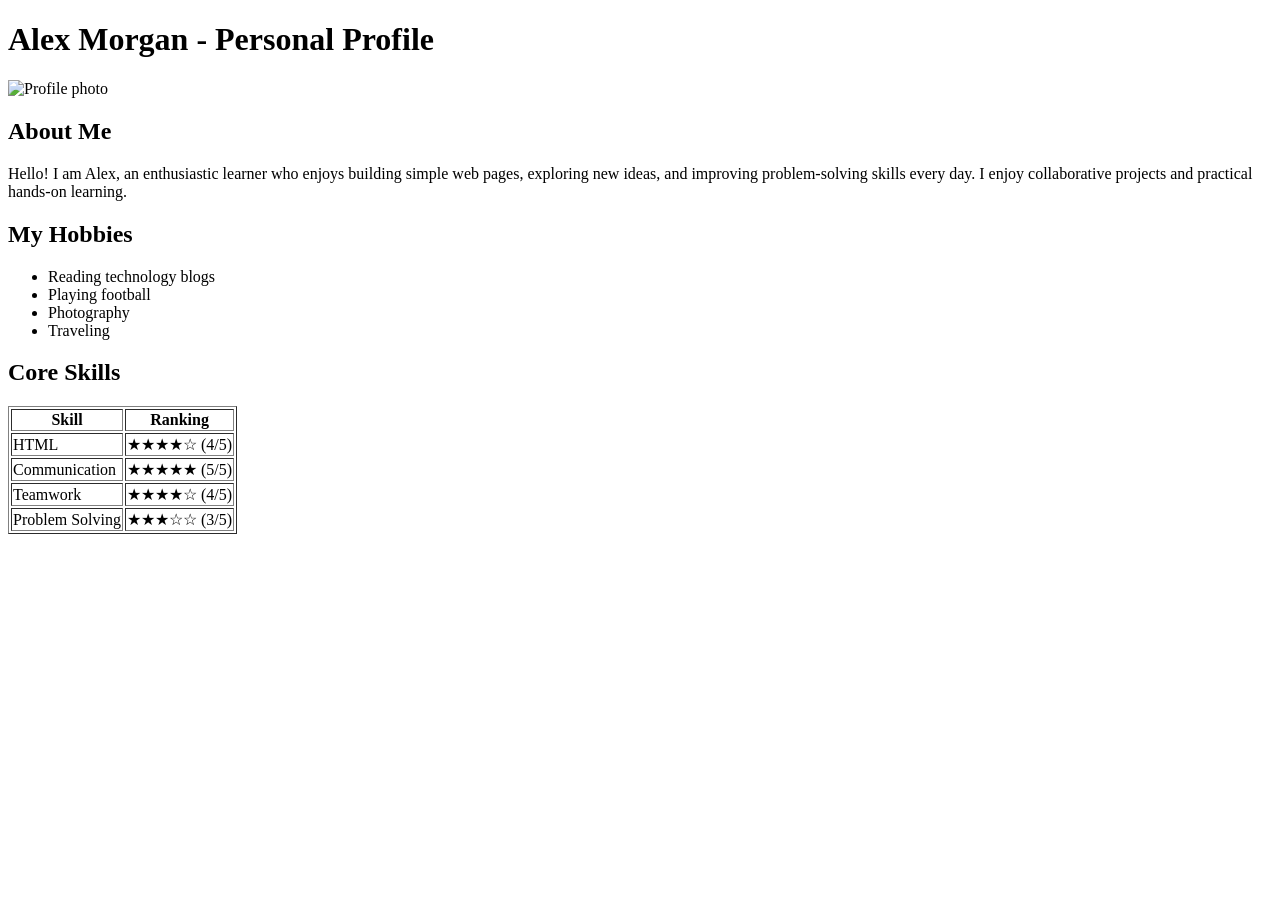
==== index.html @ a1b3aa24 "Add simple personal profile HTML page" ====
<!DOCTYPE html>
<html lang="en">
<head>
  <meta charset="UTF-8" />
  <meta name="viewport" content="width=device-width, initial-scale=1.0" />
  <title>My Personal Profile</title>
</head>
<body>
  <h1>Alex Morgan - Personal Profile</h1>

  <img
    src="https://images.unsplash.com/photo-1500648767791-00dcc994a43e?auto=format&fit=crop&w=400&q=80"
    alt="Profile photo"
    width="220"
  />

  <section>
    <h2>About Me</h2>
    <p>
      Hello! I am Alex, an enthusiastic learner who enjoys building simple web
      pages, exploring new ideas, and improving problem-solving skills every day.
      I enjoy collaborative projects and practical hands-on learning.
    </p>
  </section>

  <h2>My Hobbies</h2>
  <ul>
    <li>Reading technology blogs</li>
    <li>Playing football</li>
    <li>Photography</li>
    <li>Traveling</li>
  </ul>

  <h2>Core Skills</h2>
  <table border="1">
    <tr>
      <th>Skill</th>
      <th>Ranking</th>
    </tr>
    <tr>
      <td>HTML</td>
      <td>★★★★☆ (4/5)</td>
    </tr>
    <tr>
      <td>Communication</td>
      <td>★★★★★ (5/5)</td>
    </tr>
    <tr>
      <td>Teamwork</td>
      <td>★★★★☆ (4/5)</td>
    </tr>
    <tr>
      <td>Problem Solving</td>
      <td>★★★☆☆ (3/5)</td>
    </tr>
  </table>
</body>
</html>
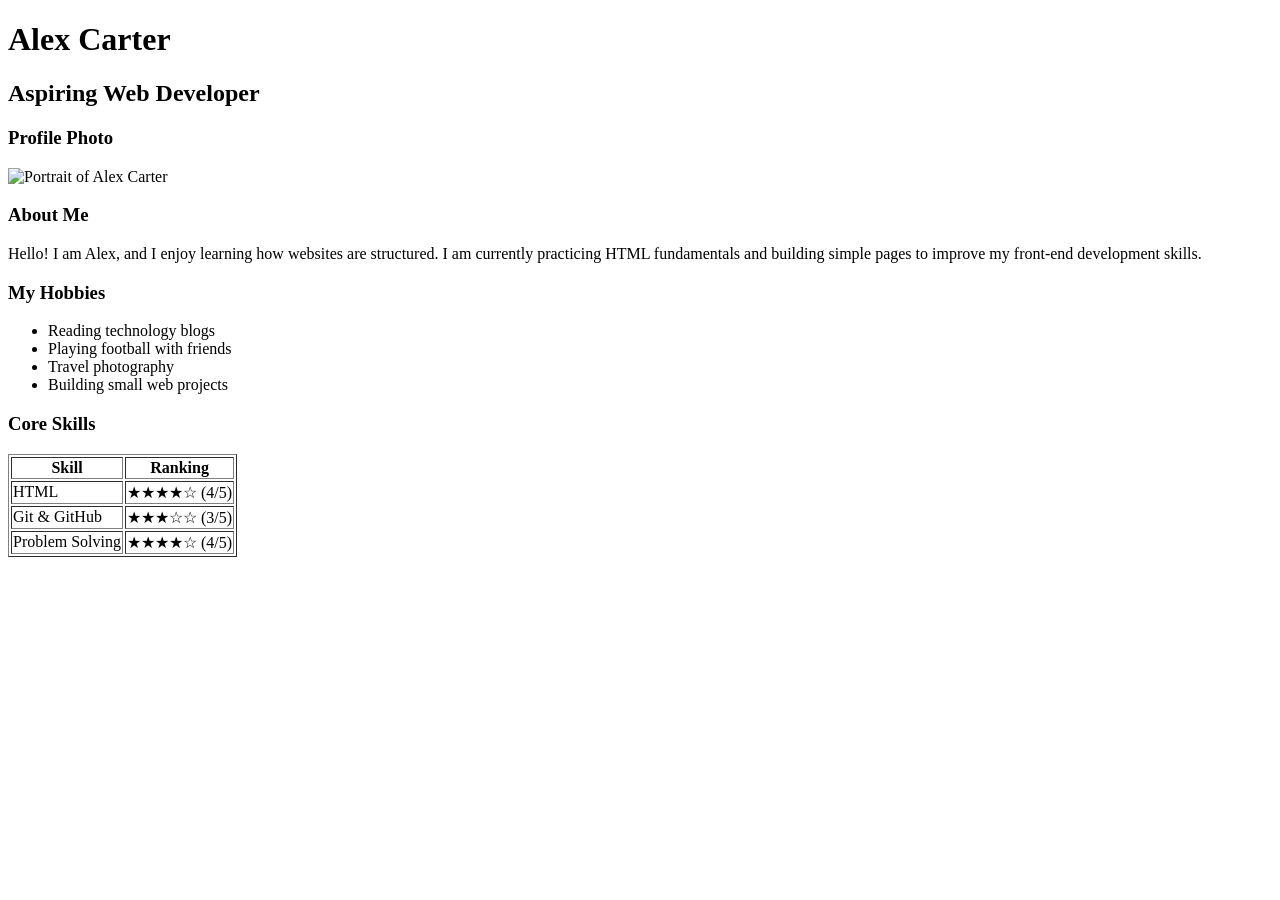
==== commit 6d3c5586: "Add basic personal profile HTML page" ====
--- a/index.html
+++ b/index.html
@@ -1,58 +1,71 @@
 <!DOCTYPE html>
 <html lang="en">
-<head>
-  <meta charset="UTF-8" />
-  <meta name="viewport" content="width=device-width, initial-scale=1.0" />
-  <title>My Personal Profile</title>
-</head>
-<body>
-  <h1>Alex Morgan - Personal Profile</h1>
+  <head>
+    <meta charset="UTF-8" />
+    <meta name="viewport" content="width=device-width, initial-scale=1.0" />
+    <title>Personal Profile - Alex Carter</title>
+  </head>
+  <body>
+    <header>
+      <h1>Alex Carter</h1>
+      <h2>Aspiring Web Developer</h2>
+    </header>
 
-  <img
-    src="https://images.unsplash.com/photo-1500648767791-00dcc994a43e?auto=format&fit=crop&w=400&q=80"
-    alt="Profile photo"
-    width="220"
-  />
+    <main>
+      <section>
+        <h3>Profile Photo</h3>
+        <img
+          src="https://images.unsplash.com/photo-1500648767791-00dcc994a43e?auto=format&fit=crop&w=400&q=80"
+          alt="Portrait of Alex Carter"
+          width="220"
+          height="220"
+        />
+      </section>
 
-  <section>
-    <h2>About Me</h2>
-    <p>
-      Hello! I am Alex, an enthusiastic learner who enjoys building simple web
-      pages, exploring new ideas, and improving problem-solving skills every day.
-      I enjoy collaborative projects and practical hands-on learning.
-    </p>
-  </section>
+      <section>
+        <h3>About Me</h3>
+        <p>
+          Hello! I am Alex, and I enjoy learning how websites are structured.
+          I am currently practicing HTML fundamentals and building simple pages
+          to improve my front-end development skills.
+        </p>
+      </section>
 
-  <h2>My Hobbies</h2>
-  <ul>
-    <li>Reading technology blogs</li>
-    <li>Playing football</li>
-    <li>Photography</li>
-    <li>Traveling</li>
-  </ul>
+      <section>
+        <h3>My Hobbies</h3>
+        <ul>
+          <li>Reading technology blogs</li>
+          <li>Playing football with friends</li>
+          <li>Travel photography</li>
+          <li>Building small web projects</li>
+        </ul>
+      </section>
 
-  <h2>Core Skills</h2>
-  <table border="1">
-    <tr>
-      <th>Skill</th>
-      <th>Ranking</th>
-    </tr>
-    <tr>
-      <td>HTML</td>
-      <td>★★★★☆ (4/5)</td>
-    </tr>
-    <tr>
-      <td>Communication</td>
-      <td>★★★★★ (5/5)</td>
-    </tr>
-    <tr>
-      <td>Teamwork</td>
-      <td>★★★★☆ (4/5)</td>
-    </tr>
-    <tr>
-      <td>Problem Solving</td>
-      <td>★★★☆☆ (3/5)</td>
-    </tr>
-  </table>
-</body>
+      <section>
+        <h3>Core Skills</h3>
+        <table border="1">
+          <thead>
+            <tr>
+              <th>Skill</th>
+              <th>Ranking</th>
+            </tr>
+          </thead>
+          <tbody>
+            <tr>
+              <td>HTML</td>
+              <td>★★★★☆ (4/5)</td>
+            </tr>
+            <tr>
+              <td>Git & GitHub</td>
+              <td>★★★☆☆ (3/5)</td>
+            </tr>
+            <tr>
+              <td>Problem Solving</td>
+              <td>★★★★☆ (4/5)</td>
+            </tr>
+          </tbody>
+        </table>
+      </section>
+    </main>
+  </body>
 </html>
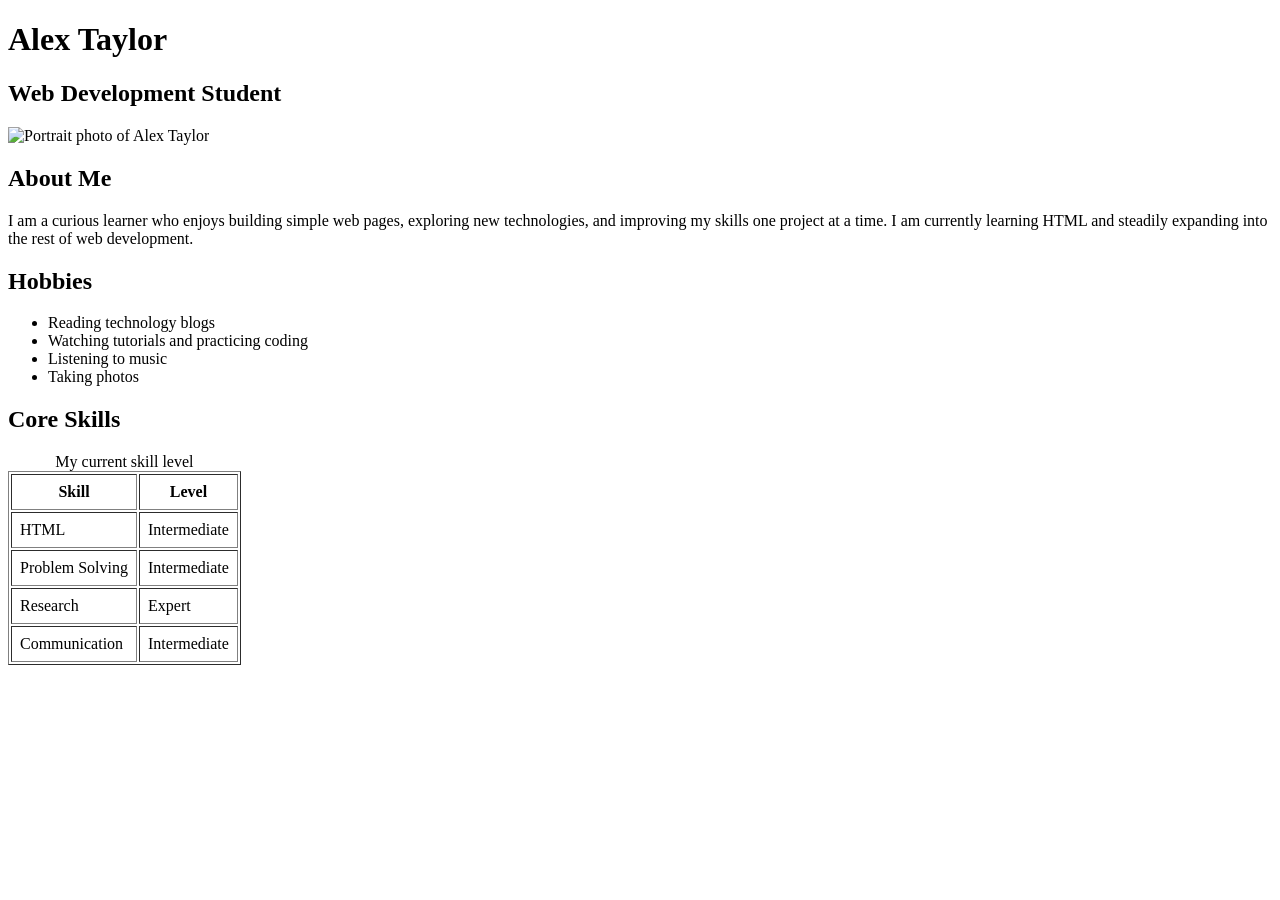
==== commit 065cfbca: "My Personal Profile" ====
--- a/index.html
+++ b/index.html
@@ -1,71 +1,71 @@
 <!DOCTYPE html>
 <html lang="en">
-  <head>
-    <meta charset="UTF-8" />
-    <meta name="viewport" content="width=device-width, initial-scale=1.0" />
-    <title>Personal Profile - Alex Carter</title>
-  </head>
-  <body>
-    <header>
-      <h1>Alex Carter</h1>
-      <h2>Aspiring Web Developer</h2>
-    </header>
+	<head>
+		<meta charset="UTF-8" />
+		<meta name="viewport" content="width=device-width, initial-scale=1.0" />
+		<title>My Personal Profile</title>
+	</head>
+	<body>
+		<h1>Alex Taylor</h1>
+		<h2>Web Development Student</h2>
 
-    <main>
-      <section>
-        <h3>Profile Photo</h3>
-        <img
-          src="https://images.unsplash.com/photo-1500648767791-00dcc994a43e?auto=format&fit=crop&w=400&q=80"
-          alt="Portrait of Alex Carter"
-          width="220"
-          height="220"
-        />
-      </section>
+		<img
+			src="https://images.unsplash.com/photo-1500648767791-00dcc994a43e?auto=format&fit=crop&w=800&q=80"
+			alt="Portrait photo of Alex Taylor"
+			width="300"
+		/>
 
-      <section>
-        <h3>About Me</h3>
-        <p>
-          Hello! I am Alex, and I enjoy learning how websites are structured.
-          I am currently practicing HTML fundamentals and building simple pages
-          to improve my front-end development skills.
-        </p>
-      </section>
+		<section>
+			<h2>About Me</h2>
+			<p>
+				I am a curious learner who enjoys building simple web pages, exploring
+				new technologies, and improving my skills one project at a time. I am
+				currently learning HTML and steadily expanding into the rest of web
+				development.
+			</p>
+		</section>
 
-      <section>
-        <h3>My Hobbies</h3>
-        <ul>
-          <li>Reading technology blogs</li>
-          <li>Playing football with friends</li>
-          <li>Travel photography</li>
-          <li>Building small web projects</li>
-        </ul>
-      </section>
+		<section>
+			<h2>Hobbies</h2>
+			<ul>
+				<li>Reading technology blogs</li>
+				<li>Watching tutorials and practicing coding</li>
+				<li>Listening to music</li>
+				<li>Taking photos</li>
+			</ul>
+		</section>
 
-      <section>
-        <h3>Core Skills</h3>
-        <table border="1">
-          <thead>
-            <tr>
-              <th>Skill</th>
-              <th>Ranking</th>
-            </tr>
-          </thead>
-          <tbody>
-            <tr>
-              <td>HTML</td>
-              <td>★★★★☆ (4/5)</td>
-            </tr>
-            <tr>
-              <td>Git & GitHub</td>
-              <td>★★★☆☆ (3/5)</td>
-            </tr>
-            <tr>
-              <td>Problem Solving</td>
-              <td>★★★★☆ (4/5)</td>
-            </tr>
-          </tbody>
-        </table>
-      </section>
-    </main>
-  </body>
-</html>
+		<section>
+			<h2>Core Skills</h2>
+			<table border="1" cellpadding="8">
+				<caption>
+					My current skill level
+				</caption>
+				<thead>
+					<tr>
+						<th>Skill</th>
+						<th>Level</th>
+					</tr>
+				</thead>
+				<tbody>
+					<tr>
+						<td>HTML</td>
+						<td>Intermediate</td>
+					</tr>
+					<tr>
+						<td>Problem Solving</td>
+						<td>Intermediate</td>
+					</tr>
+					<tr>
+						<td>Research</td>
+						<td>Expert</td>
+					</tr>
+					<tr>
+						<td>Communication</td>
+						<td>Intermediate</td>
+					</tr>
+				</tbody>
+			</table>
+		</section>
+	</body>
+</html>
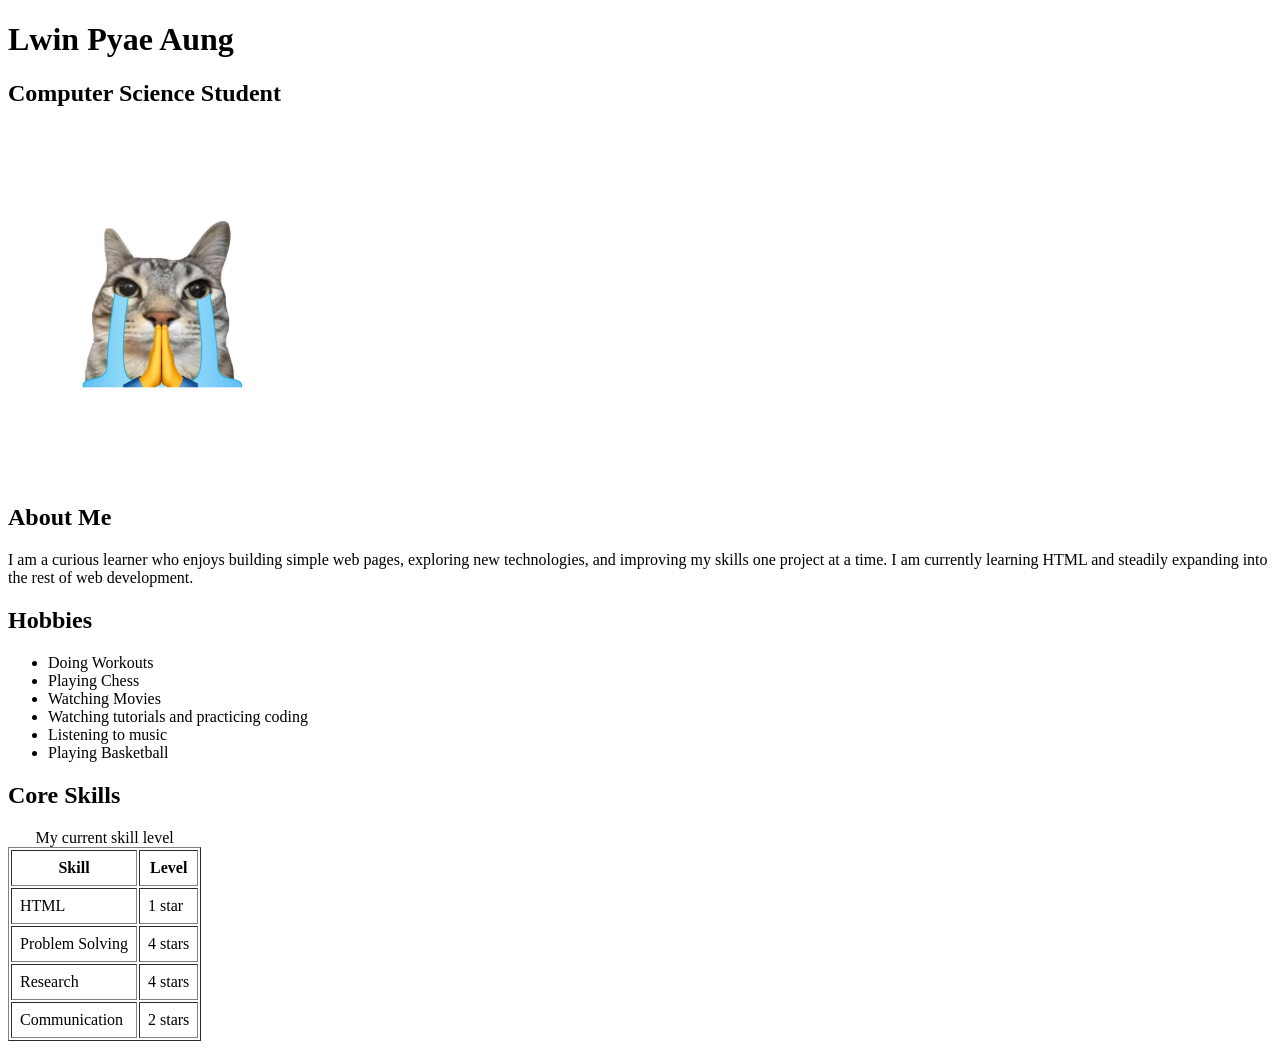
==== commit a242654a: "last commit" ====
--- a/index.html
+++ b/index.html
@@ -1,17 +1,15 @@
 <!DOCTYPE html>
 <html lang="en">
 	<head>
-		<meta charset="UTF-8" />
-		<meta name="viewport" content="width=device-width, initial-scale=1.0" />
 		<title>My Personal Profile</title>
 	</head>
 	<body>
-		<h1>Alex Taylor</h1>
-		<h2>Web Development Student</h2>
+		<h1>Lwin Pyae Aung</h1>
+		<h2>Computer Science Student</h2>
 
 		<img
-			src="https://images.unsplash.com/photo-1500648767791-00dcc994a43e?auto=format&fit=crop&w=800&q=80"
-			alt="Portrait photo of Alex Taylor"
+			src="public/images/my_img.JPG"
+			alt="my_img"
 			width="300"
 		/>
 
@@ -28,10 +26,12 @@
 		<section>
 			<h2>Hobbies</h2>
 			<ul>
-				<li>Reading technology blogs</li>
+				<li>Doing Workouts</li>
+                <li>Playing Chess</li>
+                <li>Watching Movies</li>
 				<li>Watching tutorials and practicing coding</li>
 				<li>Listening to music</li>
-				<li>Taking photos</li>
+				<li>Playing Basketball</li>
 			</ul>
 		</section>
 
@@ -50,19 +50,19 @@
 				<tbody>
 					<tr>
 						<td>HTML</td>
-						<td>Intermediate</td>
+						<td>1 star</td>
 					</tr>
 					<tr>
 						<td>Problem Solving</td>
-						<td>Intermediate</td>
+						<td>4 stars</td>
 					</tr>
 					<tr>
 						<td>Research</td>
-						<td>Expert</td>
+						<td>4 stars</td>
 					</tr>
 					<tr>
 						<td>Communication</td>
-						<td>Intermediate</td>
+						<td>2 stars</td>
 					</tr>
 				</tbody>
 			</table>
